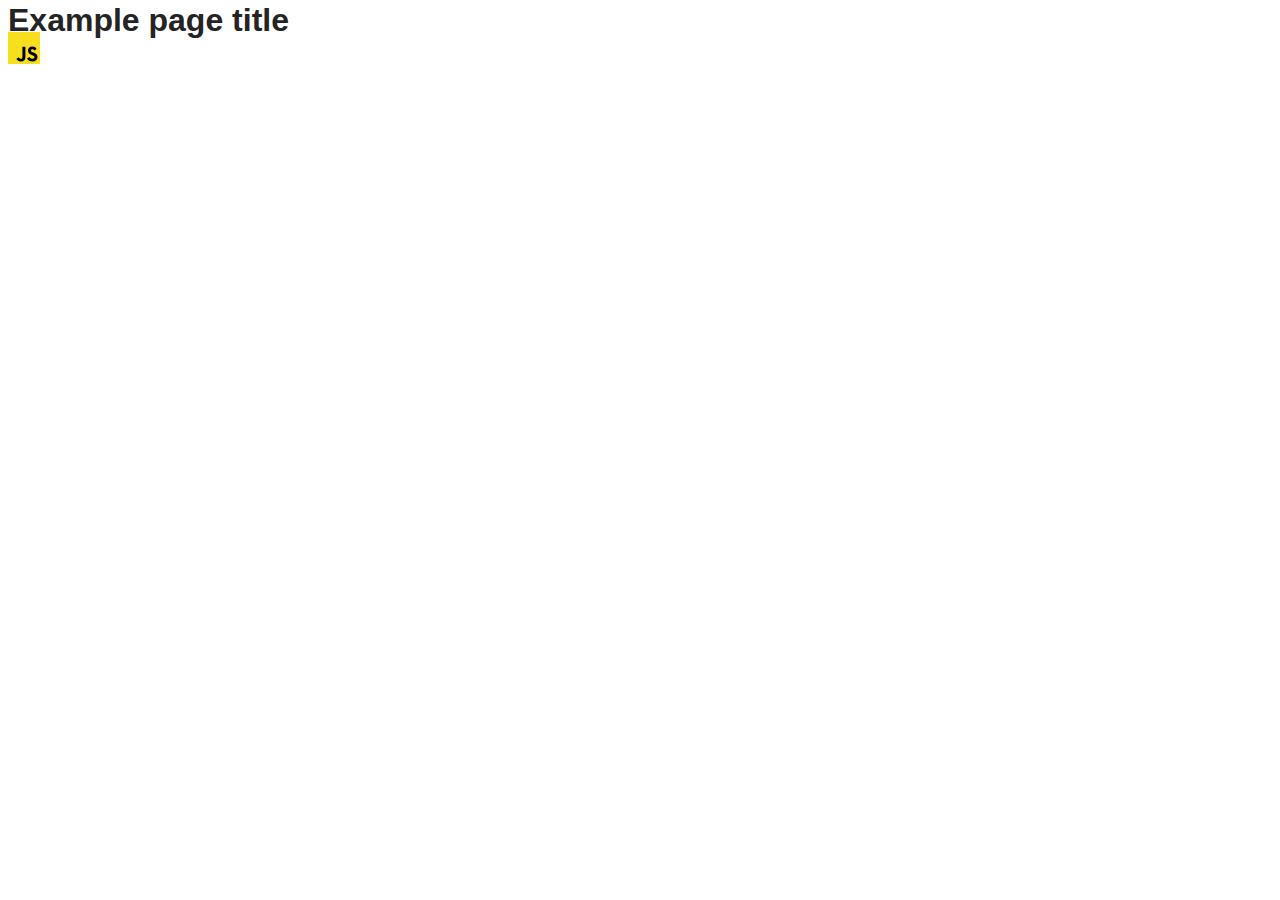
==== src/index.html @ d96c9278 "Initial commit" ====
<!DOCTYPE html>
<html lang="en">
  <head>
    <meta charset="UTF-8" />
    <link rel="icon" type="image/svg+xml" href="/favicon.svg" />
    <meta name="viewport" content="width=device-width, initial-scale=1.0" />
    <title>Vanilla App Template</title>
    <link rel="stylesheet" href="./css/styles.css" />
  </head>
  <body>
    <load ="partials/header.html" />

    <section>
      <h1>Example page title</h1>
      <!-- Path to images as from index.html file -->
      <img src="./img/javascript.svg" alt="" />
    </section>

    <!-- Loads the specified .html file -->
    <load ="partials/vite-promo.html" />

    <script type="module" src="./main.js"></script>
  </body>
</html>
---- src/css/styles.css ----
/**
  |============================
  | include css partials with
  | default @import url()
  |============================
*/
@import url('./reset.css');
@import url('./vite-promo.css');
@import url('./header.css');

:root {
  font-family: Inter, Avenir, Helvetica, Arial, sans-serif;
  font-size: 16px;
  line-height: 24px;
  font-weight: 400;

  color: #242424;
  background-color: rgba(255, 255, 255, 0.87);

  font-synthesis: none;
  text-rendering: optimizeLegibility;
  -webkit-font-smoothing: antialiased;
  -moz-osx-font-smoothing: grayscale;
  -webkit-text-size-adjust: 100%;
}
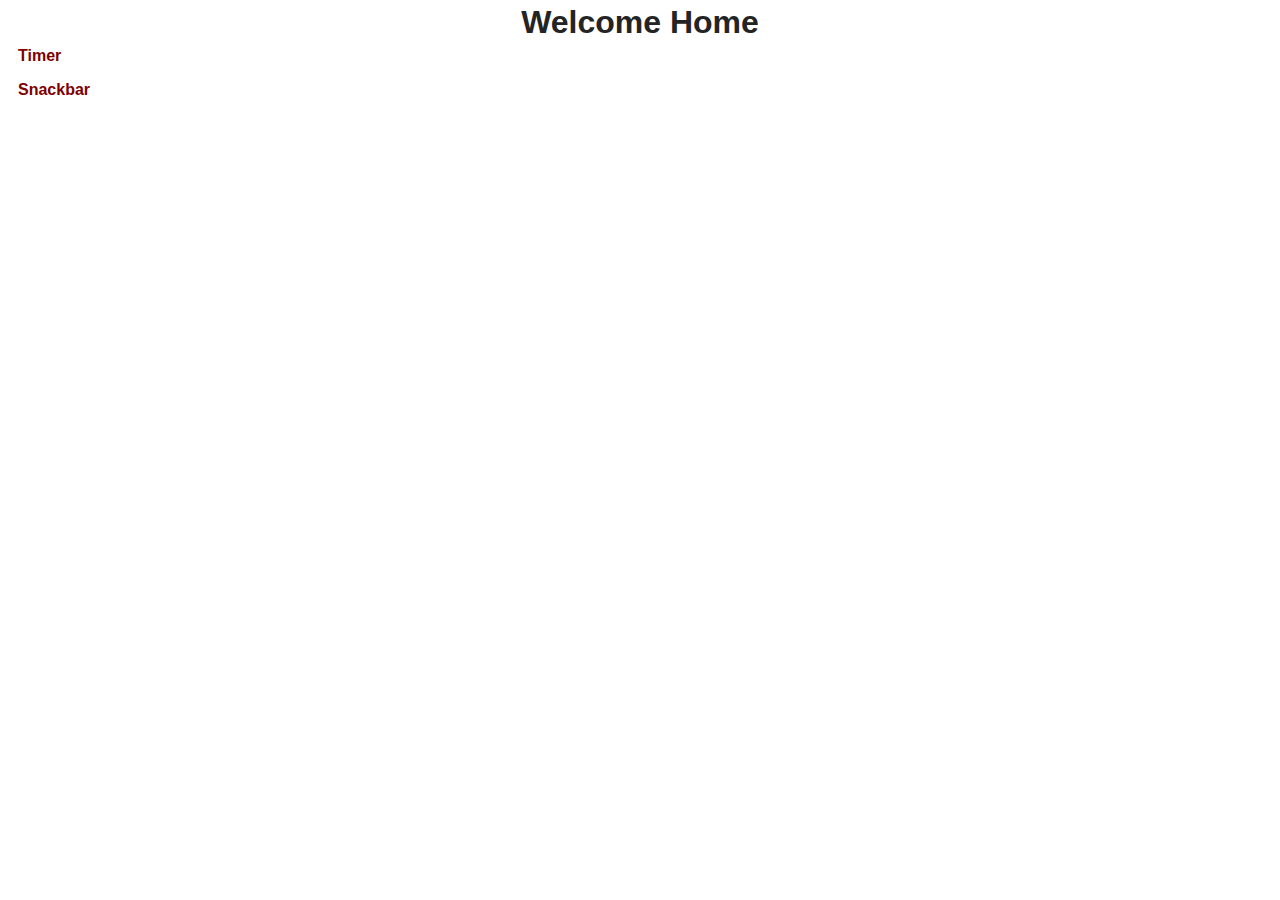
==== commit 0ed32304: "Finished preparation for start" ====
--- a/src/index.html
+++ b/src/index.html
@@ -4,21 +4,20 @@
     <meta charset="UTF-8" />
     <link rel="icon" type="image/svg+xml" href="/favicon.svg" />
     <meta name="viewport" content="width=device-width, initial-scale=1.0" />
-    <title>Vanilla App Template</title>
+    <title>HW-10</title>
     <link rel="stylesheet" href="./css/styles.css" />
   </head>
   <body>
-    <load ="partials/header.html" />
-
     <section>
-      <h1>Example page title</h1>
-      <!-- Path to images as from index.html file -->
-      <img src="./img/javascript.svg" alt="" />
+      <h1 class="welcome-title">Welcome Home</h1>
+      <ul class="welcome-list">
+        <li class="welcome-item">
+          <a class="welcome-link" href="1-timer.html">Timer</a>
+        </li>
+        <li class="welcome-item">
+          <a class="welcome-link" href="2-snackbar.html">Snackbar</a>
+        </li>
+      </ul>
     </section>
-
-    <!-- Loads the specified .html file -->
-    <load ="partials/vite-promo.html" />
-
-    <script type="module" src="./main.js"></script>
   </body>
 </html>
--- a/src/css/styles.css
+++ b/src/css/styles.css
@@ -23,3 +23,23 @@
   -moz-osx-font-smoothing: grayscale;
   -webkit-text-size-adjust: 100%;
 }
+
+
+.welcome-title {
+  margin-top: 10px;
+  text-align: center;
+}
+
+.welcome-list {
+color: maroon;
+font-weight: 600;
+}
+
+.welcome-item {
+  margin-top: 10px;
+}
+
+.welcome-link {
+  padding: 10px;
+}
+
